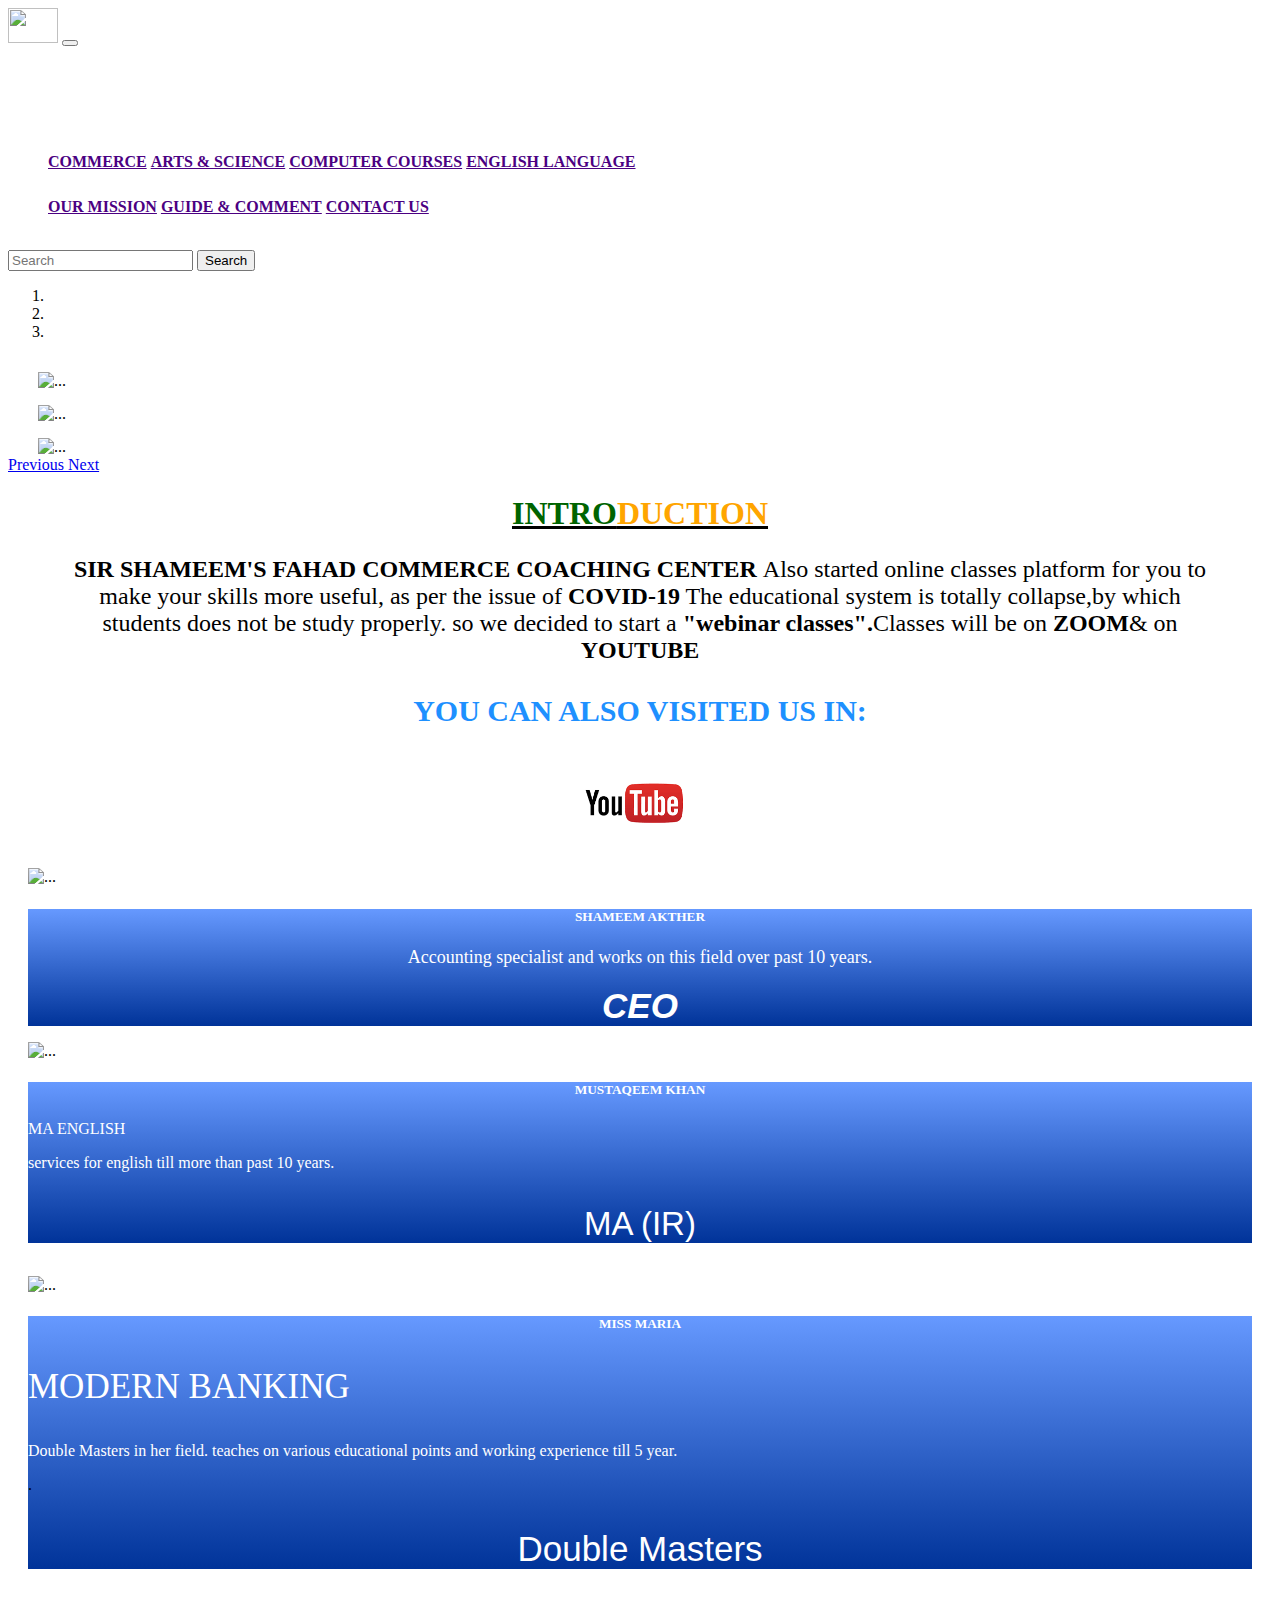
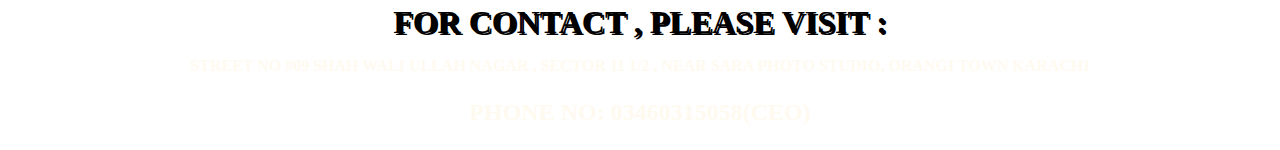
==== index.html @ 4d24a0c6 "coaching web" ====
<!doctype html>
<html lang="en">
  <head>

    <meta charset="utf-8">
    <meta name="viewport" content="width=device-width, initial-scale=1, shrink-to-fit=no">
    <link rel="stylesheet" href="https://stackpath.bootstrapcdn.com/bootstrap/4.5.0/css/bootstrap.min.css" integrity="sha384-9aIt2nRpC12Uk9gS9baDl411NQApFmC26EwAOH8WgZl5MYYxFfc+NcPb1dKGj7Sk" crossorigin="anonymous">
     <link rel="stylesheet" href="style.css">
    <title>SIR SHAMEEM'S FAHAD COMMERCE COACHING CENTER</title>
  </head>
  <body class="body-main">



    <nav class="navbar navbar-expand-lg navbar-light bg-light">
        <a class="navbar-brand" href="#"><img src="" width="50px" height="35px" alt=""></a>
        <button class="navbar-toggler" type="button" data-toggle="collapse" data-target="#navbarSupportedContent" aria-controls="navbarSupportedContent" aria-expanded="false" aria-label="Toggle navigation">
          <span class="navbar-toggler-icon"></span>
        </button>
      
        <div class="collapse navbar-collapse" id="navbarSupportedContent">
          <ul class="navbar-nav mr-auto">
            <li class="nav-item active">
                <li class="nav-item dropdown">
                    <a class="nav-link dropdown-toggle" href="#" id="navbarDropdown" role="button" data-toggle="dropdown" aria-haspopup="true" aria-expanded="false">  
           HOME</a>

    </li>
             
              </span>
            </a>
            </li>



            <li class="nav-item">
              <li class="nav-item dropdown"> 
                <a class="nav-link dropdown-toggle" href="#" id="navbarDropdown" role="button" data-toggle="dropdown" aria-haspopup="true" aria-expanded="false">  
              OUR COURSES </a>
                <div class="dropdown-menu" aria-labelledby="navbarDropdown">
                  <a class="dropdown-item" href="our courses.html">COMMERCE</a>
                  <a class="dropdown-item" href="our courses.html">ARTS & SCIENCE</a>
                  <a class="dropdown-item" href="our courses.html">COMPUTER COURSES</a>
                  <a class="dropdown-item" href="our courses.html">ENGLISH LANGUAGE</a>
                </div>
              </li>
              
            </li>
            <li class="nav-item dropdown">
              <a class="nav-link dropdown-toggle" href="#" id="navbarDropdown" role="button" data-toggle="dropdown" aria-haspopup="true" aria-expanded="false">  
            ABOUT US </a>
              <div class="dropdown-menu" aria-labelledby="navbarDropdown">
                <a class="dropdown-item" href="contact.html">OUR MISSION</a>
                <a class="dropdown-item" href="contact.html">GUIDE & COMMENT</a>
                <a class="dropdown-item" href="contact.html">CONTACT US </a>
              </div>
            </li>
            <li class="nav-item">
           
            </li>
          </ul>
          <form class="form-inline my-2 my-lg-0">
            <input class="form-control mr-sm-2" type="search" placeholder="Search" aria-label="Search">
            <button class="btn btn-outline-success my-2 my-sm-0" type="submit">Search</button>
          </form>
        </div>
      </nav>






<div id="carouselExampleIndicators" class="carousel slide" data-ride="carousel">
  <ol class="carousel-indicators">
    <li data-target="#carouselExampleIndicators" data-slide-to="0" class="active"></li>
    <li data-target="#carouselExampleIndicators" data-slide-to="1"></li>
    <li data-target="#carouselExampleIndicators" data-slide-to="2"></li>
  </ol>
  <div class="carousel-inner">
    <div class="carousel-item active">
      <img  height="450px" src="F:\Web using boot strap\image\COM.jpg" class="d-block w-100" alt="...">
    </div>
    <div class="carousel-item">
      <img height="450px"  src="https://cdn4.vectorstock.com/i/1000x1000/98/13/design-concept-of-word-science-website-banner-vector-20429813.jpg" class="d-block w-100" alt="...">
    </div>
    <div class="carousel-item">
      <img  height="450px"  src="https://images.assetsdelivery.com/compings_v2/olegdudko/olegdudko1911/olegdudko191101417.jpg" class="d-block w-100" alt="...">
    </div>
  </div>
  <a class="carousel-control-prev" href="#carouselExampleIndicators" role="button" data-slide="prev">
    <span class="carousel-control-prev-icon" aria-hidden="true"></span>
    <span class="sr-only">Previous</span>
  </a>
  <a class="carousel-control-next" href="#carouselExampleIndicators" role="button" data-slide="next">
    <span class="carousel-control-next-icon" aria-hidden="true"></span>
    <span class="sr-only">Next</span>
  </a>
</div>




<center>
   <u class="inter"> <b><h1 class="intro" >INTRO<span class="introduction" >DUCTION</span></b></h1></u> 
  
  <p class="detiail">
    <b> SIR SHAMEEM'S FAHAD COMMERCE COACHING CENTER  </b> Also started online classes platform for you to make your skills more useful, as per the issue of <b>COVID-19</b> The educational system is totally collapse,by which students does not be study properly. so we decided to start a <b>"webinar classes".</b>Classes will be on <b>ZOOM</b>& on <b>YOUTUBE</b>
 
  </p> 
  </center>
  <center>

<p class="youtube-details"> YOU CAN ALSO VISITED US  IN:   </p>
 <p>  <a  href="https://www.youtube.com/channel/UCNro8VS_b2Q9duwD_VHmgqA?view_as=subscriber&fbclid=IwAR1j8JG_07bbU6ya5sPecBWloo7Om4pxTaLfsS3TqayvsLbNj88aDmuCmGQ" alt=""> <img src="[data-uri]" alt="" width="150px" height="90px" class="click2"></a>
<a href="https://www.twitter.com"> <img src="F:\Web using boot strap\image\twitter.jpg" alt=""></a>
<a href="https://www.facebook.com/"> <img src="F:\Web using boot strap\image\fb.jpg" alt=""></a>
<a href="https://www.instagram.com/"> <img src="F:\Web using boot strap\image\insta.jpg" alt=""></a>


</p>
</center>





















































<div class="card-group">
  <div class="card">
    <img height="350px" src="F:\Web using boot strap\image\sir shameem.png" class="card-img-top" alt="...">
    <div class="card-body">
      <h5 class="card-title" >SHAMEEM AKTHER</h5>
      <p class="card-text">Accounting specialist and works on this field over past 10 years.
        <center>  <p><b class="Shameem"> <i> CEO </i> </b></p></center>
      </p>
    </div>
    <div class="card-footer">
      <small class="text-muted"> </small>
    </div>
  </div>
  <div class="card">
    <img  height="350px"  src="F:\Web using boot strap\image\sir mustaqeem.png" class="card-img-top" alt="...">
    <div class="card-body">
      <h5 class="card-title">MUSTAQEEM KHAN</h5>

      <p class="MA">  MA ENGLISH </p>
        <p class="text-mustaqeem"> services for english till more than past 10 years.</p> </p> </center>
        <p class="card-text">  <center><p class="mustaqeem"> MA (IR) </p>
    </div>
    <div class="card-footer">
    </div>
  </div>
  <div class="card">
    <img   height="350px" src="F:\Web using boot strap\image\miss.png" class="card-img-top" alt="...">
    <div class="card-body">
      <h5 class="card-title">MISS MARIA</h5>
      <p class="card-text">  <p class="maria " >  MODERN BANKING  </p>
      <p class="maria1">   Double Masters in her field.
        teaches on various educational points and working experience till 5 year. </p>
        .</p> <center><p class="maria3">Double Masters </p></center>
    </div>
    <div class="card-footer">

      

    </div>
  </div>
</div>














      <div class="card">
        <div class="card-header">
          FOR CONTACT , PLEASE VISIT :
        </div>
        <div class="card-body1">
          <blockquote class="blockquote mb-0">
            <p class="contact-adress"> STREET NO #09  SHAH WALI ULLAH NAGAR , SECTOR 11 1/2 ,   NEAR SARA PHOTO STUDIO, ORANGI TOWN KARACHI</p>
            <p class="contact-adress1"> PHONE NO: 03460315058(CEO) </p>
          </blockquote>
        </div>
      </div>




    <script src="https://code.jquery.com/jquery-3.5.1.slim.min.js" integrity="sha384-DfXdz2htPH0lsSSs5nCTpuj/zy4C+OGpamoFVy38MVBnE+IbbVYUew+OrCXaRkfj" crossorigin="anonymous"></script>
    <script src="https://cdn.jsdelivr.net/npm/popper.js@1.16.0/dist/umd/popper.min.js" integrity="sha384-Q6E9RHvbIyZFJoft+2mJbHaEWldlvI9IOYy5n3zV9zzTtmI3UksdQRVvoxMfooAo" crossorigin="anonymous"></script>
    <script src="https://stackpath.bootstrapcdn.com/bootstrap/4.5.0/js/bootstrap.min.js" integrity="sha384-OgVRvuATP1z7JjHLkuOU7Xw704+h835Lr+6QL9UvYjZE3Ipu6Tp75j7Bh/kR0JKI" crossorigin="anonymous"></script>
  </body>
</html>
---- style.css ----
.body-main{
    background-color:linear-gradient(to top left, #33ccff 0%, #ffffff 100%);
}
.nav-link-dropdown-toggle{
    color: white;
}
.nav-link dropdown-toggle{
    color:white;
    font-size: large;
    
}
.nav-link dropdown-toggle{
    color: white;

}

.btn btn-primary btn-lg1{
    background-color: white;
}
.para{
    color: white;
}


.bu1{
    color: black;
    font-weight: bolder;
    font-size: larger;
 
}



/* .nav-link dropdown-toggle{
    color: white !important ;
} */
.nav-item{
    color: white !important;
}

.navbar{
    background:url("https://media.istockphoto.com/photos/vintage-retro-grungy-background-design-and-pattern-texture-with-frame-picture-id663895952?k=6&m=663895952&s=612x612&w=0&h=b6pyf6KYC3CYRXHYxjh7v5dhFLPuRqUQj_ZQapKYeoU=");
}
.nav-link{
    font-size: x-large;
    font-weight: bolder;
    color: white;
}
  .dropdown-item{
       background-color: white;
       font-weight: bolder;
       border: #3333cc;
       color: indigo;
 }
 .card-header{
     text-shadow: yellow;
     color: white;
     font-weight: bolder;
     font-size: xx-large;
     text-align: center;
     background-color: black;

 }
 .contact-adress{
     font-weight: bolder;
     text-align: center;
 }
 .carousel-item active{
     height: 280px;
 }
.contact-adress1{
    font-weight: bolder;
    font-size: x-large;
    text-align: center;
}
.Shameem{
    font-family: 'Lucida Sans', 'Lucida Sans Regular', 'Lucida Grande', 'Lucida Sans Unicode', Geneva, Verdana, sans-serif;
    font-size: 35px;
    text-align: center;
    color: white;
}
.mustaqeem{
    font-family: Verdana, Geneva, Tahoma, sans-serif;
    font-size: 33px;
    color: white;
}
.maria{
    font-size: 35px;
    color: white;
}
.maria1{
    color: white;
}
.maria3{
    font-size: 35px;
    font-family: 'Lucida Sans', 'Lucida Sans Regular', 'Lucida Grande', 'Lucida Sans Unicode', Geneva, Verdana, sans-serif;
    color: white;
}
.two-pic{
width: 350px;
height: 280px;
}
.card-body{
    
    background: linear-gradient(to bottom, #6699ff 0%, #003399 100%);
}
.card-text{
    color: white;
    text-align: center;
    font-size: large;
}
.card-header{
    color: black;
}
.card-title{
    color: white;
}
.text-mustaqeem{
    color: white;
}
.MA{
    color: white;
}
.card-body1{
    background-color: white;
}
.maria3{
    padding-top: -60px;
}
.card-title{
    text-align: center;
}
.introduction{
    color: orange;
}
.intro{
    color:darkgreen ;
}
.head-intro{
    text-align: center;
}
.inter{
    color:black;
    border-radius: 56px;
}
.detiail{
    font-size: x-large;
}
.click{
    font-size: larger;
}
.youtube-details{
    font-size: 30px;
    font-weight: bolder;
    color: dodgerblue;
}
.span{
    color: red;
}
.youtuber{
    font-size: 36px;
    
}
.click2{

font-size: 30px;
}
.contact-adress1{
    color: floralwhite;

}
.contact-adress{
    color: floralwhite;
    
}
.blockquote mb-0{
    background: url("https://image.shutterstock.com/image-photo/accounting-financial-bank-banking-account-260nw-421388107.jpg");
}


.card-header{
    font-family: 'Times New Roman', Times, serif;
    color: gold;
    text-align: center;
}
.card-bod{
    background-color: indianred;
}
.last{
    background-color: indianred;
}
.detiail{
    padding-left: -500px;
    margin-left: 50px;
    margin-right: 50px;
}
.card-group{
    margin-left: 20px;
    margin-right: 20px;
    border-radius: 45px;
}
.card-body1{
    background: url("https://cdn.merchantmaverick.com/wp-content/uploads/2016/08/bigstock-ACCOUNTING-inscription-coming-324977827.jpg");
}
.card-header{
    background-image: url("https://img.freepik.com/free-vector/realistic-math-chalkboard-background_23-2148163817.jpg?size=626&ext=jpg");
}
.card-header{
    color: white;
    background: url("");
}

.carousel-item{
    padding-left: 30px;
    padding-right: 30px;
    padding-top: 15px;
}
.list-group-item{
    text-align: center;
}
.contact-adress10{
    height:  70px;
    font-size: 40px;
    color: white;
    font-weight: bolder;
    text-align: center;
    background-image: url("https://img.freepik.com/free-vector/abstract-technology-particle-background_52683-25766.jpg?size=626&ext=jpg");
    font-family: 'Lucida Sans', 'Lucida Sans Regular', 'Lucida Grande', 'Lucida Sans Unicode', Geneva, Verdana, sans-serif;
}
 .body{
    width: fit-content;
    height: fit-content; 
    background-image: url("[data-uri]");
} 
.title-brand{
    background: linear-gradient(to bottom left, #ffffff 0%, #ffff66 100%);
      color: red;
      text-shadow: 0 0 3px rgb(255, 251, 10), 0 0 5px navajowhite;
      padding-left: 30px;
      padding-right: 30px;
    height: 60px;
    letter-spacing: 5px;
    font-weight: bolder;

      
}
.uu{
    
    color: oldlace;
    text-shadow: 0 0 3px rgb(255, 251, 10), 0 0 5px navajowhite;
    padding-left: 30px;
    padding-right: 30px;
  height: 60px;

}
.body{

    background: linear-gradient(to bottom left, #00ffcc 0%, #003399 100%);
}
.para{
    font-size: 25px;
    font-weight: bolder;
    padding-left: 60px;
    padding-right: 60px;
    color: white;
}

.card-header{
    font-family: 'Times New Roman', Times, serif;
    text-shadow: 2px 2px;
    text-align: center;
    color: black;
    background-image: url("https://cdn.shopify.com/s/files/1/2690/5604/products/True_photography_background_grey_backdrop_food_styling_printed_grande.jpg?v=1538229344");
}
.bu{
    color: white;
    

}
.btn btn-primary btn-lg{

border-radius: 5px;

}

.para1{
    font-size: 25px;
    font-weight: bold;
    padding-left: 60px;
    padding-right: 60px;
    color: rgb(22, 21, 21);
    text-align: left;
}
.para2{
    font-size: 25px;
    font-weight: bolder;
    padding-left: 60px;
    padding-right: 60px;
    color: black !important;
}
.para3{
    font-size: 25px;
    font-weight: bolder;
    padding-left: 60px;
    padding-right: 60px;
    color: black;
}
.para4{
    row-gap: 10px;
    
    font-size: 25px;
    font-weight: bolder;
    padding-left: 60px;
    padding-right: 60px;
    color: black;
    text-align: left;
}
.center-sir{
    font-size: xx-large;
    font-weight: bolder;
    color: darkred;
}
.para5{
    color: blanchedalmond;
}



.list-group{
    background-color: #6699ff !important;
    font-weight: bolder !important;
    font-size: large !important;
    color: royalblue !important;
}
.para5{
    font-size: 25px;
    font-weight: bolder;
    padding-left: 60px;
    padding-right: 60px;
    color: linear-gradient(-90deg, red, yellow) !important;
}
.para6{
    font-size: 25px;
    font-weight: bolder;
    padding-left: 60px;
    padding-right: 60px;
    color: white;
}

.body-course{
    background: linear-gradient(to top left, #0099ff 0%, #ffffff 100%);
}
.title-brand1{
    background: linear-gradient(to bottom left, #ffffff 0%, #ffff66 100%);
      color: red;
      text-shadow: 0 0 3px rgb(255, 251, 10), 0 0 5px navajowhite;
      padding-left: 30px;
      padding-right: 30px;
    height: 60px;
    letter-spacing: 5px;
    font-weight: bolder;
}
.title-brand2{
    background: linear-gradient(to bottom left, #ffffff 0%, #ffff66 100%);
      color: red;
      text-shadow: 0 0 3px rgb(255, 251, 10), 0 0 5px navajowhite;
      padding-left: 30px;
      padding-right: 30px;
    height: 60px;
    letter-spacing: 5px;
    font-weight: bolder;
}
.title-brand3{
    background: linear-gradient(to bottom left, #ffffff 0%, #ffff66 100%);
      color: red;
      text-shadow: 0 0 3px rgb(255, 251, 10), 0 0 5px navajowhite;
      padding-left: 30px;
      padding-right: 30px;
    height: 60px;
    letter-spacing: 5px;
    font-weight: bolder;
}
.title-brand4{
    background: linear-gradient(to bottom left, #ffffff 0%, #ffff66 100%);
      color: red;
      text-shadow: 0 0 3px rgb(255, 251, 10), 0 0 5px navajowhite;
      padding-left: 30px;
      padding-right: 30px;
    height: 60px;
    letter-spacing: 5px;
    font-weight: bolder;
}
.title-brand5{
    background: linear-gradient(to bottom left, #ffffff 0%, #ffff66 100%);
      color: red;
      text-shadow: 0 0 3px rgb(255, 251, 10), 0 0 5px navajowhite;
      padding-left: 30px;
      padding-right: 30px;
    height: 60px;
    letter-spacing: 5px;
    font-weight: bolder;
}  
.para5{
    color:black;
    
}
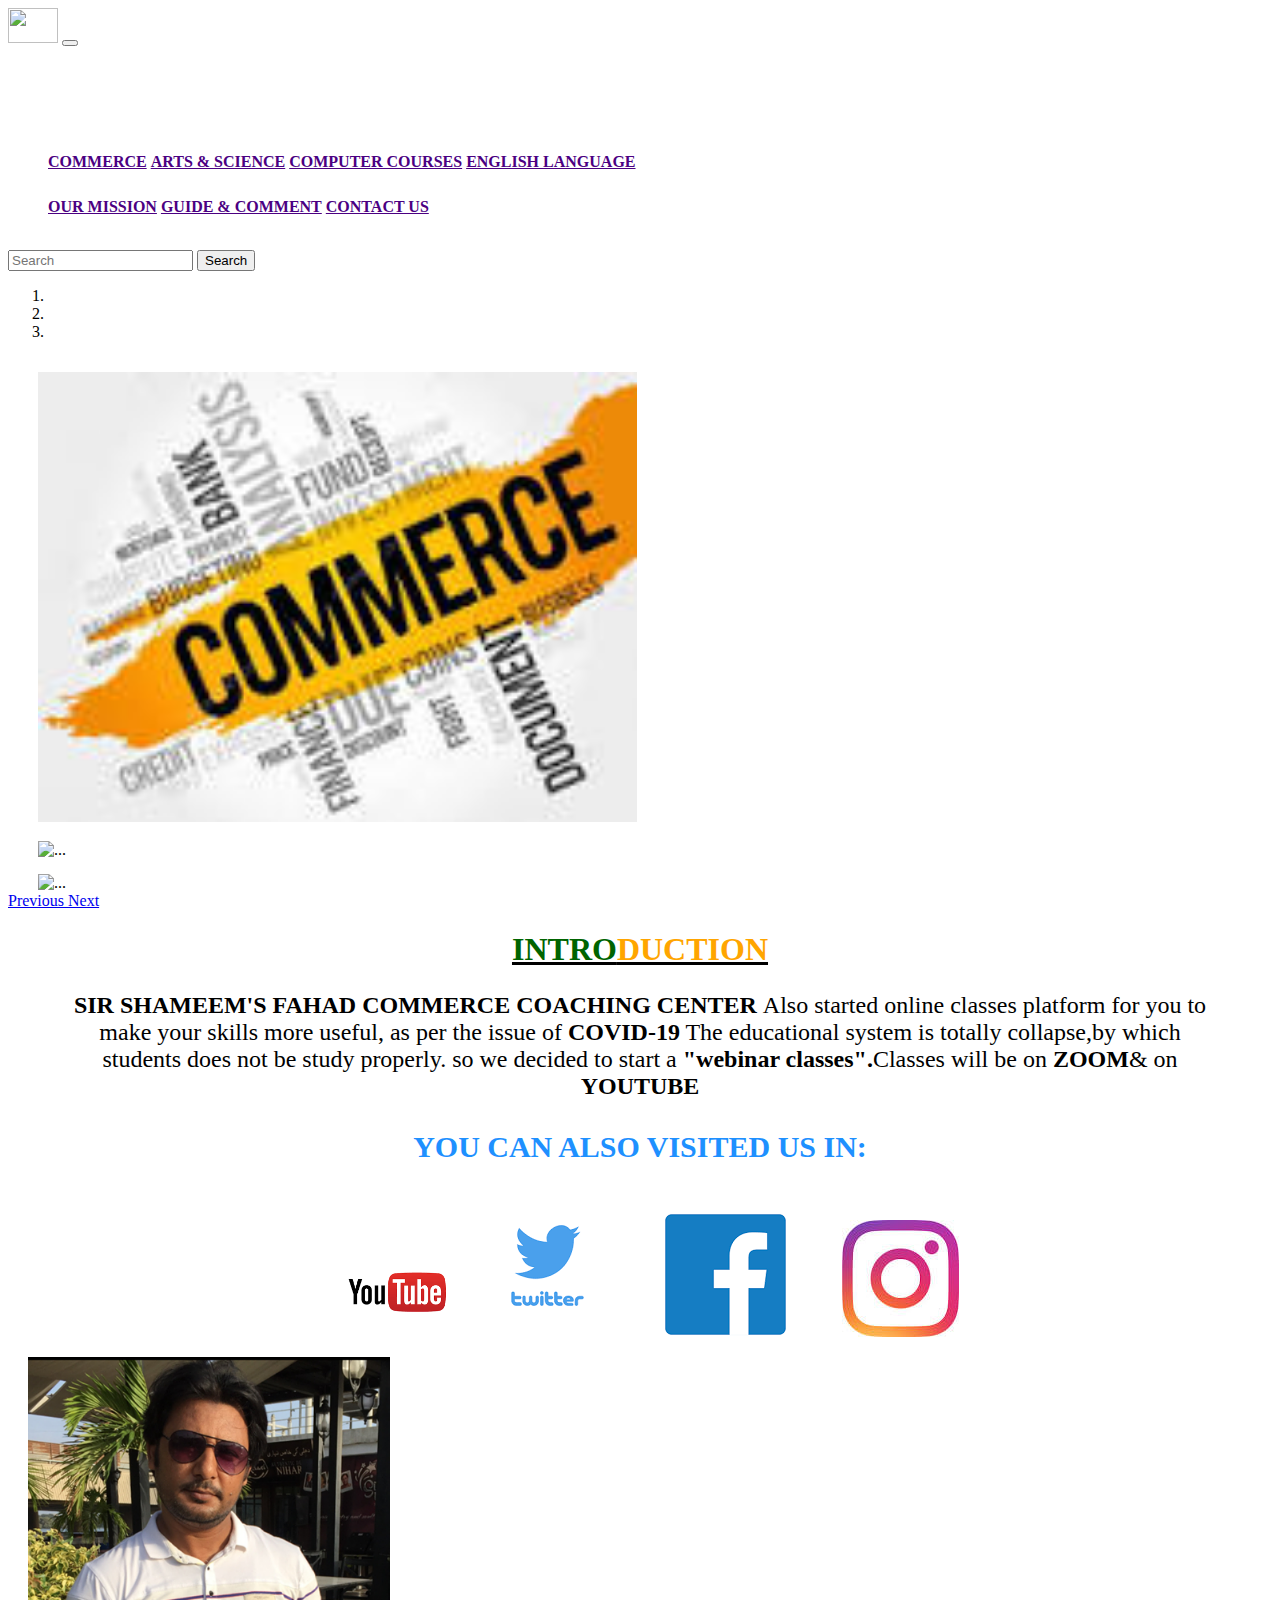
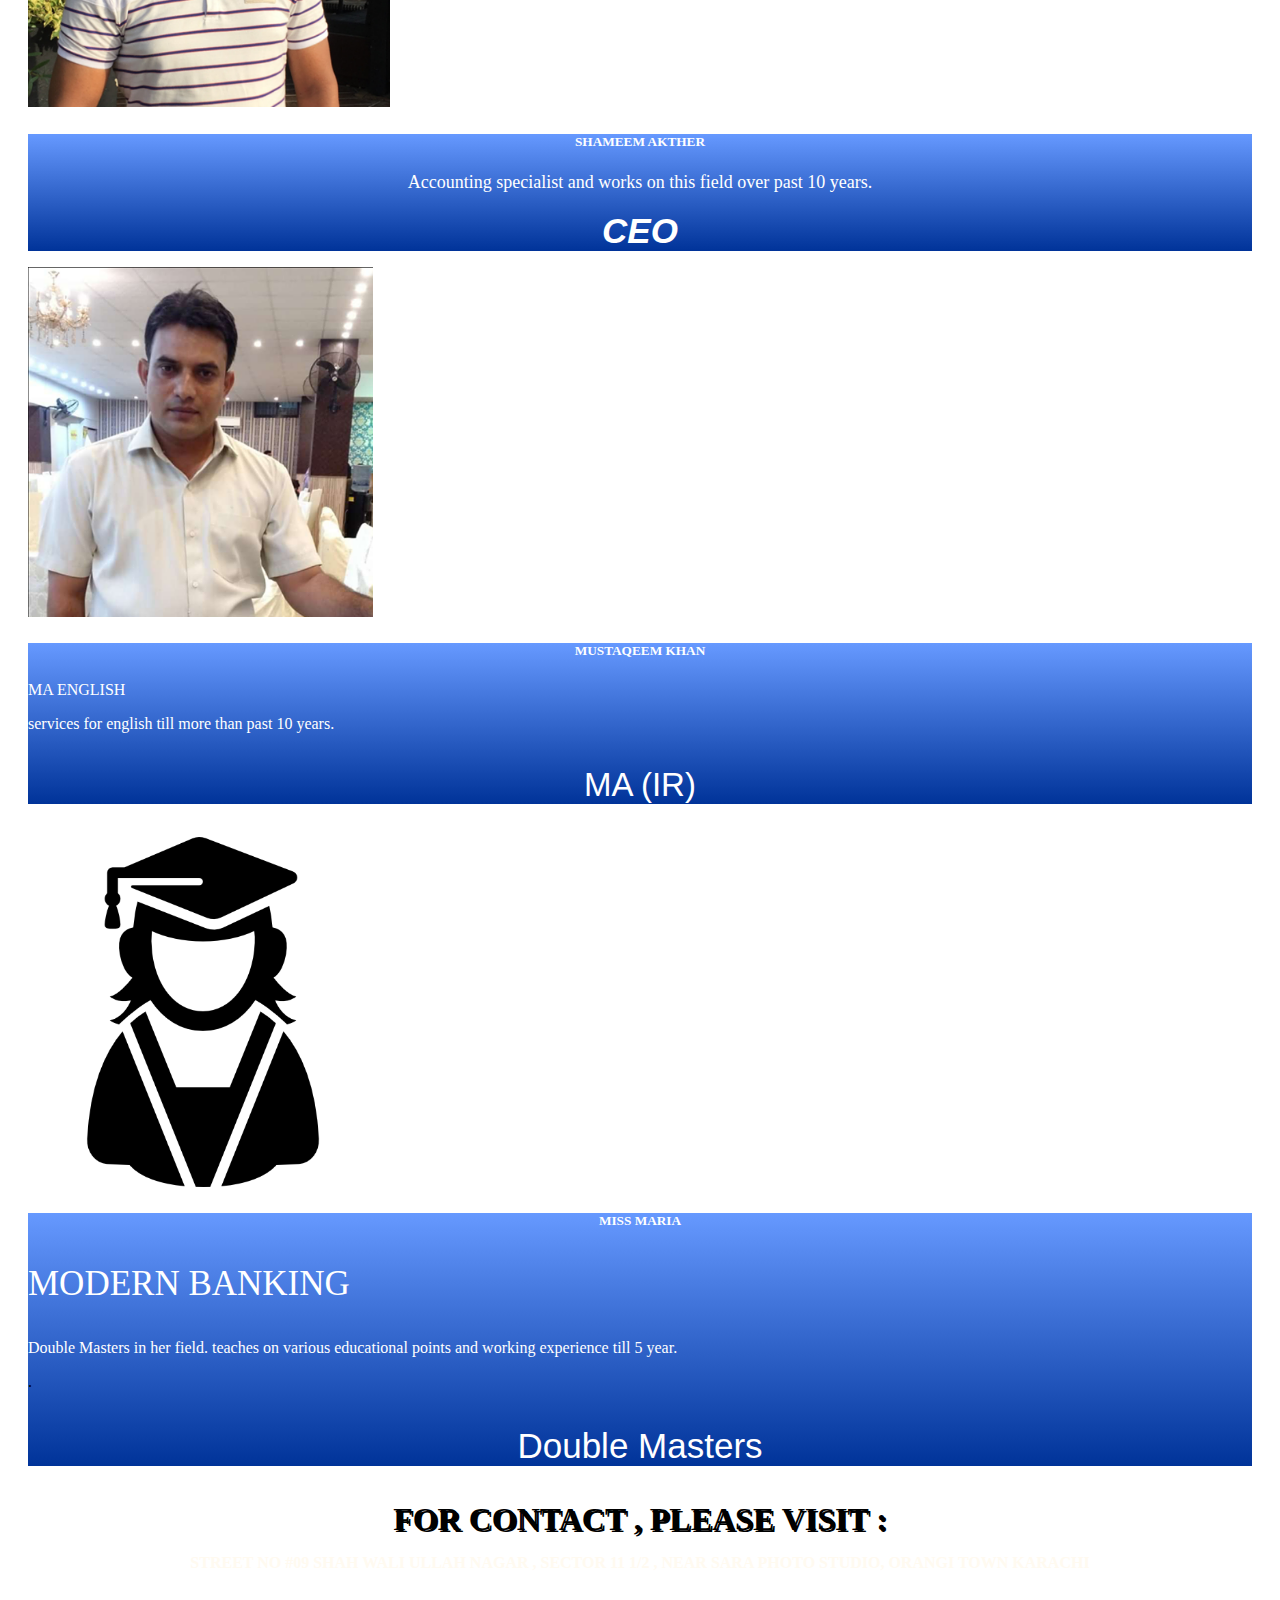
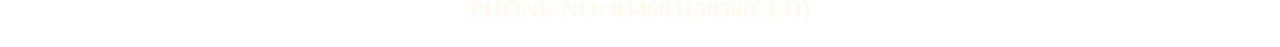
==== commit 50a8132a: "practice" ====
--- a/index.html
+++ b/index.html
@@ -9,8 +9,6 @@
     <title>SIR SHAMEEM'S FAHAD COMMERCE COACHING CENTER</title>
   </head>
   <body class="body-main">
-
-
 
     <nav class="navbar navbar-expand-lg navbar-light bg-light">
         <a class="navbar-brand" href="#"><img src="" width="50px" height="35px" alt=""></a>
@@ -30,8 +28,6 @@
               </span>
             </a>
             </li>
-
-
 
             <li class="nav-item">
               <li class="nav-item dropdown"> 
@@ -66,11 +62,6 @@
         </div>
       </nav>
 
-
-
-
-
-
 <div id="carouselExampleIndicators" class="carousel slide" data-ride="carousel">
   <ol class="carousel-indicators">
     <li data-target="#carouselExampleIndicators" data-slide-to="0" class="active"></li>
@@ -79,7 +70,7 @@
   </ol>
   <div class="carousel-inner">
     <div class="carousel-item active">
-      <img  height="450px" src="F:\Web using boot strap\image\COM.jpg" class="d-block w-100" alt="...">
+      <img  height="450px" src="[data-uri]" class="d-block w-100" alt="...">
     </div>
     <div class="carousel-item">
       <img height="450px"  src="https://cdn4.vectorstock.com/i/1000x1000/98/13/design-concept-of-word-science-website-banner-vector-20429813.jpg" class="d-block w-100" alt="...">
@@ -98,9 +89,6 @@
   </a>
 </div>
 
-
-
-
 <center>
    <u class="inter"> <b><h1 class="intro" >INTRO<span class="introduction" >DUCTION</span></b></h1></u> 
   
@@ -112,70 +100,19 @@
   <center>
 
 <p class="youtube-details"> YOU CAN ALSO VISITED US  IN:   </p>
- <p>  <a  href="https://www.youtube.com/channel/UCNro8VS_b2Q9duwD_VHmgqA?view_as=subscriber&fbclid=IwAR1j8JG_07bbU6ya5sPecBWloo7Om4pxTaLfsS3TqayvsLbNj88aDmuCmGQ" alt=""> <img src="[data-uri]" alt="" width="150px" height="90px" class="click2"></a>
-<a href="https://www.twitter.com"> <img src="F:\Web using boot strap\image\twitter.jpg" alt=""></a>
-<a href="https://www.facebook.com/"> <img src="F:\Web using boot strap\image\fb.jpg" alt=""></a>
-<a href="https://www.instagram.com/"> <img src="F:\Web using boot strap\image\insta.jpg" alt=""></a>
-
+ <p>  
+   
+<a  href="https://www.youtube.com/channel/UCNro8VS_b2Q9duwD_VHmgqA?view_as=subscriber&fbclid=IwAR1j8JG_07bbU6ya5sPecBWloo7Om4pxTaLfsS3TqayvsLbNj88aDmuCmGQ" alt=""> <img src="[data-uri]" alt="" width="150px" height="90px" class="click2"></a>
+<a href="https://twitter.com/explore"> <img src="[data-uri]" alt=""></a>
+<a href="https://www.facebook.com/"> <img src="[data-uri]" class="fb" alt=""></a>
+<a href="https://www.instagram.com/?hl=en"> <img src="[data-uri]" alt="" class="insta"></a>
 
 </p>
 </center>
 
-
-
-
-
-
-
-
-
-
-
-
-
-
-
-
-
-
-
-
-
-
-
-
-
-
-
-
-
-
-
-
-
-
-
-
-
-
-
-
-
-
-
-
-
-
-
-
-
-
-
-
-
 <div class="card-group">
   <div class="card">
-    <img height="350px" src="F:\Web using boot strap\image\sir shameem.png" class="card-img-top" alt="...">
+    <img height="350px" src="image\sir shameem.png" class="card-img-top" alt="...">
     <div class="card-body">
       <h5 class="card-title" >SHAMEEM AKTHER</h5>
       <p class="card-text">Accounting specialist and works on this field over past 10 years.
@@ -187,7 +124,7 @@
     </div>
   </div>
   <div class="card">
-    <img  height="350px"  src="F:\Web using boot strap\image\sir mustaqeem.png" class="card-img-top" alt="...">
+    <img  height="350px"  src="image\sir mustaqeem.png" class="card-img-top" alt="...">
     <div class="card-body">
       <h5 class="card-title">MUSTAQEEM KHAN</h5>
 
@@ -199,7 +136,7 @@
     </div>
   </div>
   <div class="card">
-    <img   height="350px" src="F:\Web using boot strap\image\miss.png" class="card-img-top" alt="...">
+    <img   height="350px" src="image\miss.png" class="card-img-top" alt="...">
     <div class="card-body">
       <h5 class="card-title">MISS MARIA</h5>
       <p class="card-text">  <p class="maria " >  MODERN BANKING  </p>
@@ -209,24 +146,9 @@
     </div>
     <div class="card-footer">
 
-      
-
     </div>
   </div>
 </div>
-
-
-
-
-
-
-
-
-
-
-
-
-
 
       <div class="card">
         <div class="card-header">
@@ -241,8 +163,6 @@
       </div>
 
 
-
-
     <script src="https://code.jquery.com/jquery-3.5.1.slim.min.js" integrity="sha384-DfXdz2htPH0lsSSs5nCTpuj/zy4C+OGpamoFVy38MVBnE+IbbVYUew+OrCXaRkfj" crossorigin="anonymous"></script>
     <script src="https://cdn.jsdelivr.net/npm/popper.js@1.16.0/dist/umd/popper.min.js" integrity="sha384-Q6E9RHvbIyZFJoft+2mJbHaEWldlvI9IOYy5n3zV9zzTtmI3UksdQRVvoxMfooAo" crossorigin="anonymous"></script>
     <script src="https://stackpath.bootstrapcdn.com/bootstrap/4.5.0/js/bootstrap.min.js" integrity="sha384-OgVRvuATP1z7JjHLkuOU7Xw704+h835Lr+6QL9UvYjZE3Ipu6Tp75j7Bh/kR0JKI" crossorigin="anonymous"></script>
--- a/style.css
+++ b/style.css
@@ -28,8 +28,9 @@
     font-size: larger;
  
 }
-
-
+.fb{
+    margin-left: 40px;
+}
 
 /* .nav-link dropdown-toggle{
     color: white !important ;
@@ -37,7 +38,9 @@
 .nav-item{
     color: white !important;
 }
-
+.insta{
+    margin-left: 50px;
+}
 .navbar{
     background:url("https://media.istockphoto.com/photos/vintage-retro-grungy-background-design-and-pattern-texture-with-frame-picture-id663895952?k=6&m=663895952&s=612x612&w=0&h=b6pyf6KYC3CYRXHYxjh7v5dhFLPuRqUQj_ZQapKYeoU=");
 }
